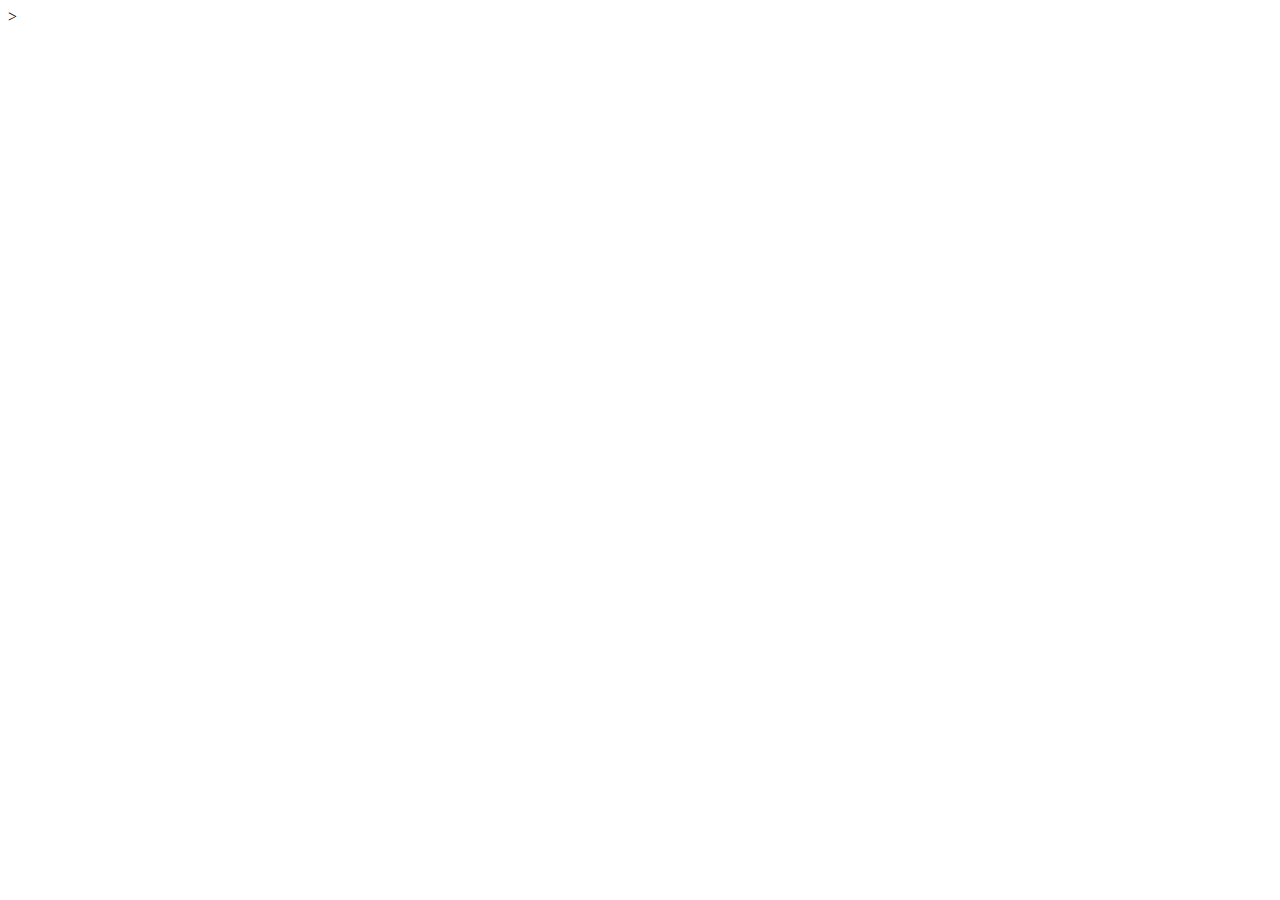
==== terracottacatering.html @ 990caf38 "html boilerplate starter" ====
<!DOCTYPE html>
<!--[if lt IE 7]>      <html class="no-js lt-ie9 lt-ie8 lt-ie7"> <![endif]-->
<!--[if IE 7]>         <html class="no-js lt-ie9 lt-ie8"> <![endif]-->
<!--[if IE 8]>         <html class="no-js lt-ie9"> <![endif]-->
<!--[if gt IE 8]><!--> <html class="no-js"> <!--<![endif]-->
    <head>
        <meta charset="utf-8">
        <meta http-equiv="X-UA-Compatible" content="IE=edge">
        <title>Terracotta Catering</title>
        <meta name="description" content="">
        <meta name="viewport" content="width=device-width, initial-scale=1">
        <link rel="stylesheet" href="">
    </head>
    <body>
       
        
        <script src="" async defer></script>
    </body>
</html>>
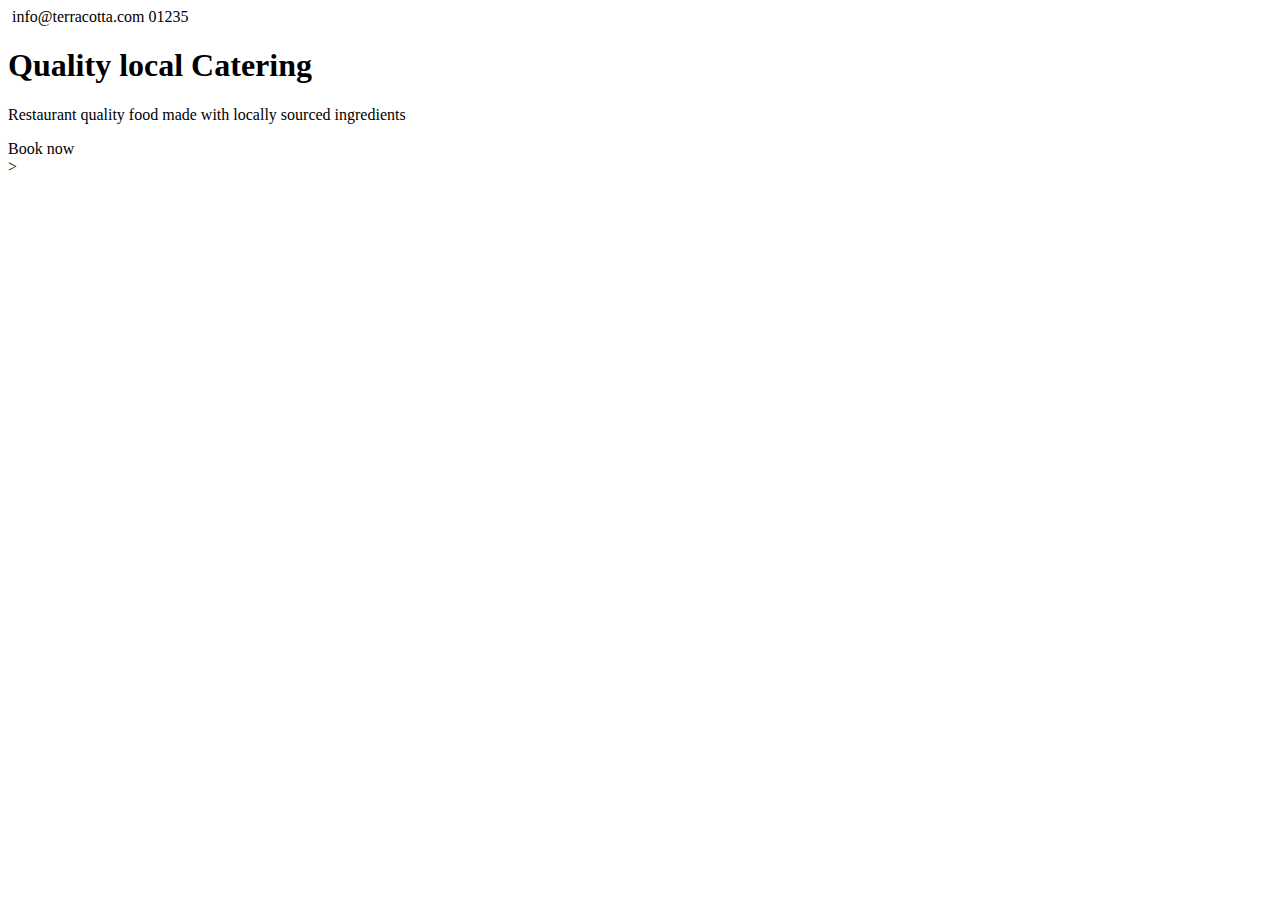
==== commit 5cc9f81e: "start of project" ====
--- a/terracottacatering.html
+++ b/terracottacatering.html
@@ -12,8 +12,20 @@
         <link rel="stylesheet" href="">
     </head>
     <body>
-       
+       <header>
+        <img src="">
+        <a class="email">info@terracotta.com</a>
+        <a class="phone">01235</a>
+        <h1 class=title>Quality local Catering</h1>
+        <p>Restaurant quality food made with locally sourced ingredients</p>
+        <a class="book">Book now</a>
+       </header>
+        <main>
+
+        </main>
+        <footer>
+
+        </footer>
         
-        <script src="" async defer></script>
     </body>
 </html>>
